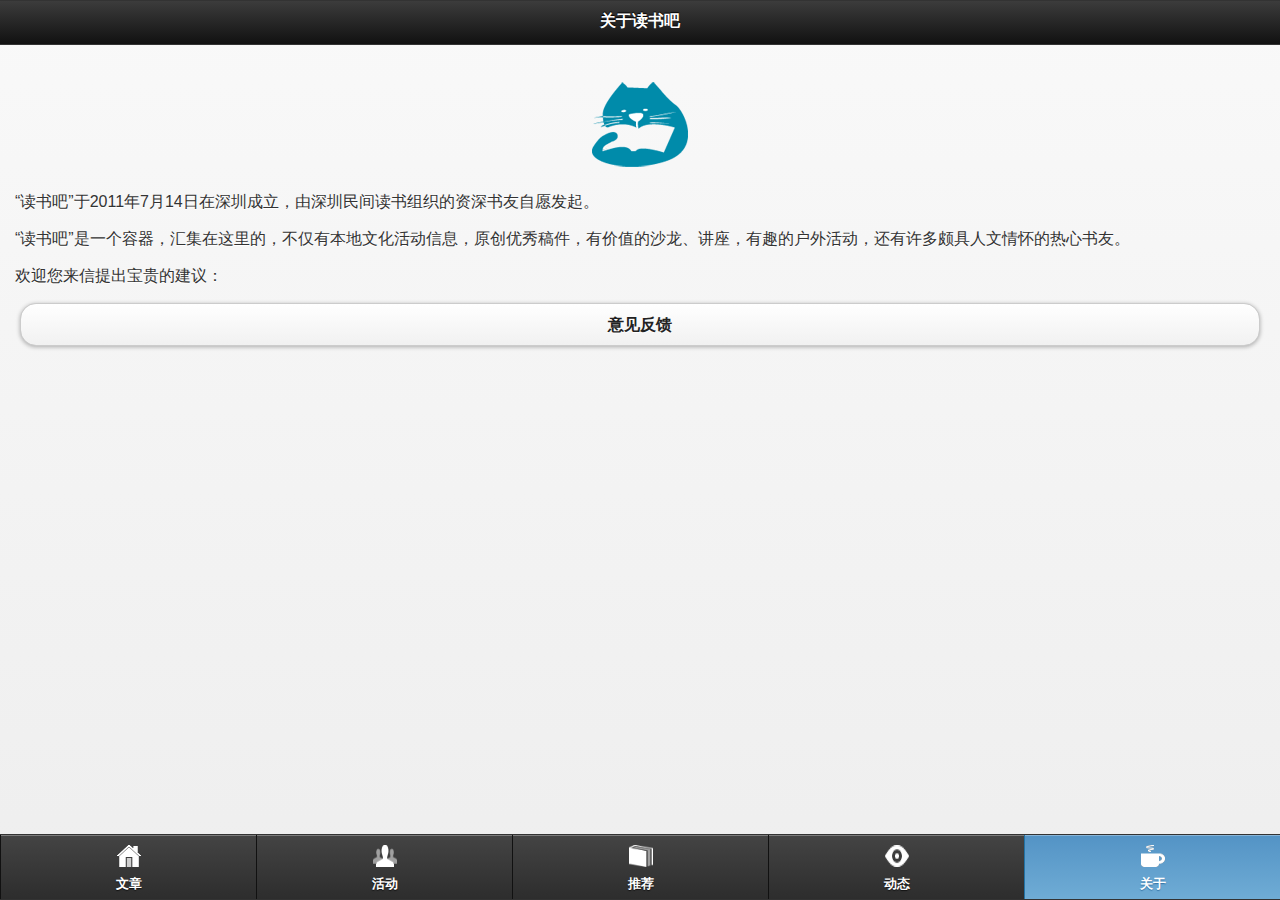
==== assets/www/about.html @ a91ce852 "import init dushuba to github" ====
<!DOCTYPE HTML>
<html>
  <head>
    <meta charset="utf-8">
	<meta name="viewport" content="width=device-width, initial-scale=1">
    <meta http-equiv="Content-type" content="text/html; charset=utf-8">
    <title>读书吧</title>
    <link rel="stylesheet" href="jquery.mobile-1.1.0.min.css" type="text/css" media="screen" title="no title">
	<link rel="stylesheet" href="main.css" type="text/css" media="screen" title="no title">
	<script type="text/javascript" charset="utf-8" src="cordova-1.6.0.js"></script>
	<script type="text/javascript" charset="utf-8" src="jquery-1.7.1.min.js"></script>
	<script type="text/javascript" charset="utf-8" src="jquery.mobile-1.1.0.min.js"></script>
<script type="text/javascript">
    function seedmail() {
        window.location.href="mailto:dushuba@live.com";
        feedbackForm.action = "mailto:dushuba@live.com";
        feedbackForm.submit();
    }
</script>
  </head>
  <body>
  <div data-role="page">
	<div data-role="header" data-position="fixed">
		<h1>关于读书吧</h1>
	</div>
	<div data-role="content">
        <p class="logo" align="center"><img src="images\dushuba_logo.png"/></p>
        <p>“读书吧”于2011年7月14日在深圳成立，由深圳民间读书组织的资深书友自愿发起。</p>
        <p>“读书吧”是一个容器，汇集在这里的，不仅有本地文化活动信息，原创优秀稿件，有价值的沙龙、讲座，有趣的户外活动，还有许多颇具人文情怀的热心书友。</p>
        <p>欢迎您来信提出宝贵的建议：<form name="feedbackForm" action=""><button name="feedback" onclick="seedmail();" value="">意见反馈</button></form></p>
	</div>
	<div data-role="footer" class="nav-glyphish ui-footer ui-bar-a" data-position="fixed" role="contentinfo">
		<div data-role="navbar" class="nav-glyphish ui-navbar" data-iconpos="top" role="navigation">
			<ul>
				<li><a id="home" href="index.html" data-ajax="false" data-role="button" data-icon="home">文章</a></li>
				<li><a id="activity" href="activities.html" data-ajax="false" data-role="button" data-icon="star">活动</a></li>
                <li><a id="favorite" href="favorites.html" data-ajax="false" data-role="button" data-icon="star">推荐</a></li>
                <li><a id="news" href="news.html" data-ajax="false" data-role="button" data-icon="star">动态</a></li>
				<li><a id="about" href="about.html" data-ajax="false" data-role="button" data-icon="gear" class="ui-btn-active">关于</a></li>
			</ul>
		</div>
	</div>
	</div>
  </body>
</html>
---- assets/www/main.css ----
.nav-glyphish .ui-btn .ui-btn-inner { padding-top: 40px !important; }
.nav-glyphish .ui-btn .ui-icon { width: 30px!important; height: 30px!important; margin-left: -15px !important; box-shadow: none!important; -moz-box-shadow: none!important; -webkit-box-shadow: none!important; -webkit-border-radius: 0 !important; border-radius: 0 !important; }
		
#home .ui-icon { background:  url(images/home.png) 50% 50% no-repeat; background-size: 24px 22px; }
#activity .ui-icon { background:  url(images/activity.png) 50% 50% no-repeat; background-size: 24px 22px; }
#favorite .ui-icon { background:  url(images/books.png) 50% 50% no-repeat; background-size: 24px 22px; }
#news .ui-icon { background:  url(images/news.png) 50% 50% no-repeat; background-size: 24px 22px; }
#about .ui-icon { background:  url(images/about.png) 50% 50% no-repeat; background-size: 24px 22px; }
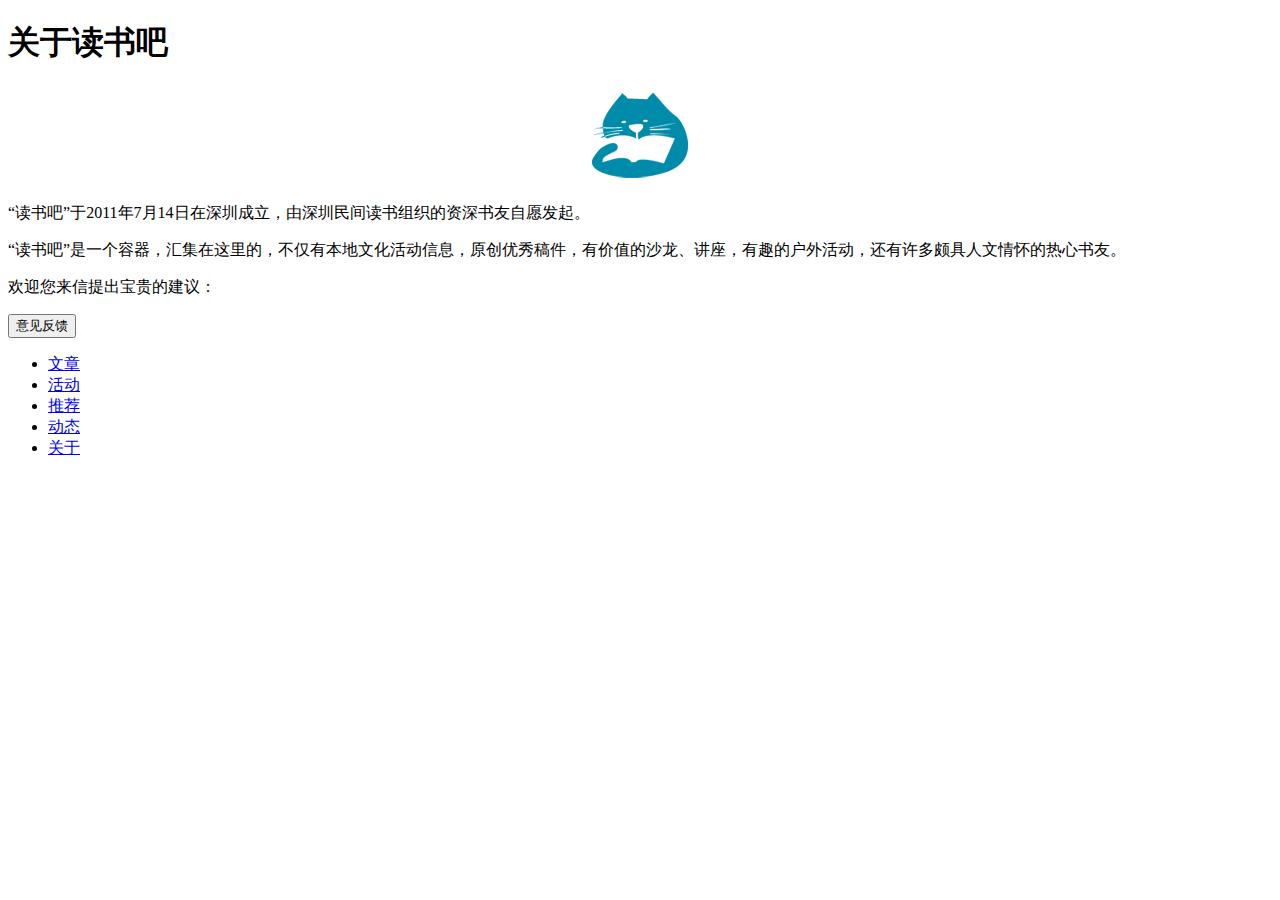
==== commit 3fdcf414: "fixed image style" ====
--- a/assets/www/about.html
+++ b/assets/www/about.html
@@ -5,11 +5,11 @@
 	<meta name="viewport" content="width=device-width, initial-scale=1">
     <meta http-equiv="Content-type" content="text/html; charset=utf-8">
     <title>读书吧</title>
-    <link rel="stylesheet" href="jquery.mobile-1.1.0.min.css" type="text/css" media="screen" title="no title">
-	<link rel="stylesheet" href="main.css" type="text/css" media="screen" title="no title">
-	<script type="text/javascript" charset="utf-8" src="cordova-1.6.0.js"></script>
-	<script type="text/javascript" charset="utf-8" src="jquery-1.7.1.min.js"></script>
-	<script type="text/javascript" charset="utf-8" src="jquery.mobile-1.1.0.min.js"></script>
+    <link rel="stylesheet" href="css/jquery.mobile-1.1.0.min.css" type="text/css" media="screen" title="no title">
+	<link rel="stylesheet" href="css/main.css" type="text/css" media="screen" title="no title">
+	<script type="text/javascript" charset="utf-8" src="js/cordova-1.6.0.js"></script>
+	<script type="text/javascript" charset="utf-8" src="js/jquery-1.7.1.min.js"></script>
+	<script type="text/javascript" charset="utf-8" src="js/jquery.mobile-1.1.0.min.js"></script>
 <script type="text/javascript">
     function seedmail() {
         window.location.href="mailto:dushuba@live.com";
@@ -24,7 +24,7 @@
 		<h1>关于读书吧</h1>
 	</div>
 	<div data-role="content">
-        <p class="logo" align="center"><img src="images\dushuba_logo.png"/></p>
+        <div class="logo" style="text-align:center;"><img src="images\dushuba_logo.png" width="96" height="96"/></div>
         <p>“读书吧”于2011年7月14日在深圳成立，由深圳民间读书组织的资深书友自愿发起。</p>
         <p>“读书吧”是一个容器，汇集在这里的，不仅有本地文化活动信息，原创优秀稿件，有价值的沙龙、讲座，有趣的户外活动，还有许多颇具人文情怀的热心书友。</p>
         <p>欢迎您来信提出宝贵的建议：<form name="feedbackForm" action=""><button name="feedback" onclick="seedmail();" value="">意见反馈</button></form></p>
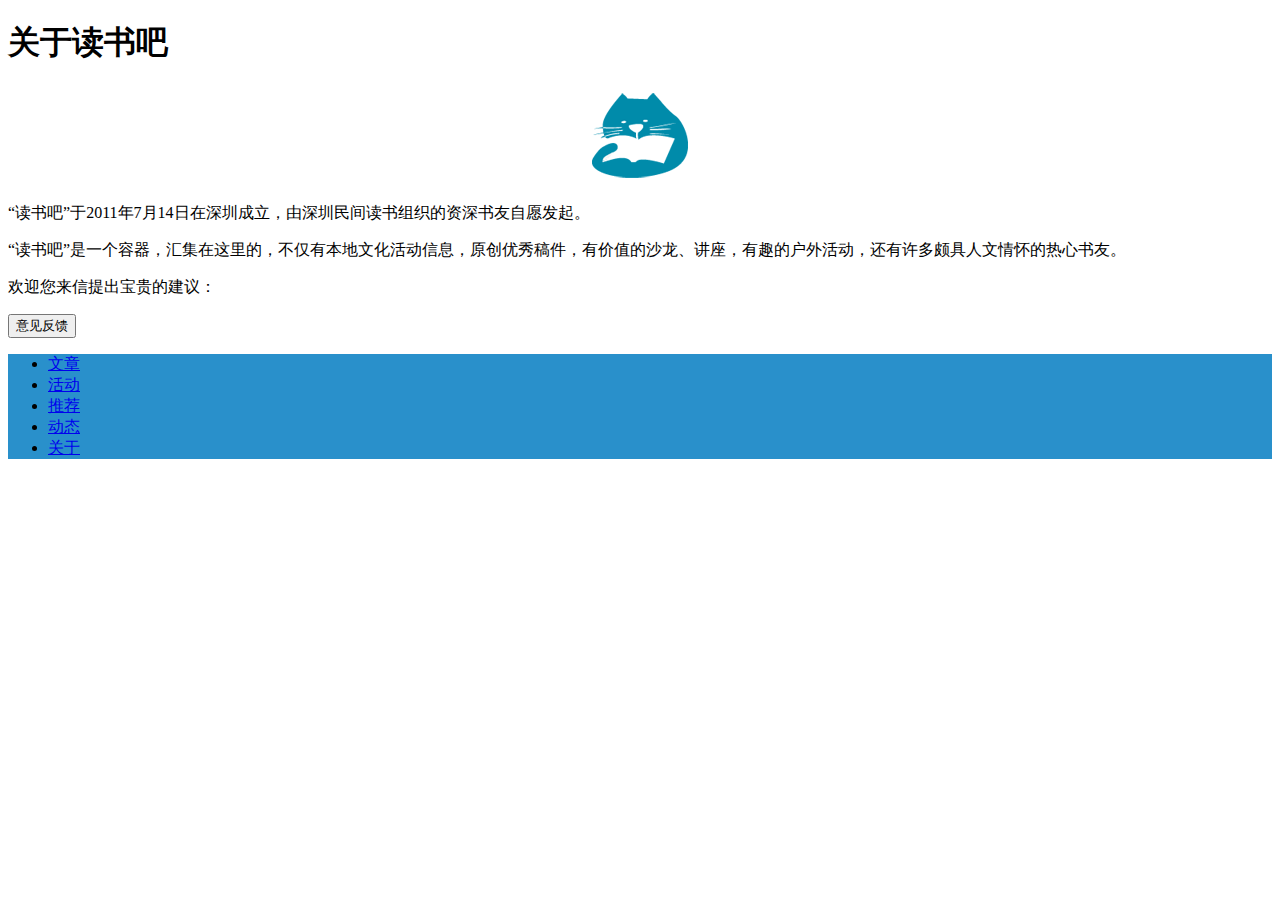
==== commit 292d631c: "update pages" ====
--- a/assets/www/about.html
+++ b/assets/www/about.html
@@ -5,11 +5,11 @@
 	<meta name="viewport" content="width=device-width, initial-scale=1">
     <meta http-equiv="Content-type" content="text/html; charset=utf-8">
     <title>读书吧</title>
-    <link rel="stylesheet" href="css/jquery.mobile-1.1.0.min.css" type="text/css" media="screen" title="no title">
+    <link rel="stylesheet" href="css/jquery.mobile-1.1.1.min.css" type="text/css" media="screen" title="no title">
 	<link rel="stylesheet" href="css/main.css" type="text/css" media="screen" title="no title">
-	<script type="text/javascript" charset="utf-8" src="js/cordova-1.6.0.js"></script>
+	<script type="text/javascript" charset="utf-8" src="js/cordova-1.6.1.js"></script>
 	<script type="text/javascript" charset="utf-8" src="js/jquery-1.7.1.min.js"></script>
-	<script type="text/javascript" charset="utf-8" src="js/jquery.mobile-1.1.0.min.js"></script>
+	<script type="text/javascript" charset="utf-8" src="js/jquery.mobile-1.1.1.min.js"></script>
 <script type="text/javascript">
     function seedmail() {
         window.location.href="mailto:dushuba@live.com";
--- a/assets/www/css/main.css
+++ b/assets/www/css/main.css
@@ -0,0 +1,115 @@
+.ui-li-heading { font-size: 16px; font-weight: bold; display: inline; margin: .6em 0; }
+
+p img { width: 60%; height: 60%; text-align: center; }
+
+img.thumbnail {
+	border:0px solid #ddd;
+	max-height:75px;max-width:75px;
+	/*-moz-border-radius:5px; -webkit-border-radius:5px;*/
+	padding-top: 10px;padding-left:5px;
+}
+p.info {
+	font: 12px Arial,Helvetica,sans-serif;
+	line-height: 150%;
+	color: #000;
+	float: left;
+}
+
+.saying {
+	font: 14px Arial,Helvetica,sans-serif;
+	line-height: 150%;
+	color: #000;
+}
+
+.date {	
+	font: 12px Arial,Helvetica,sans-serif;
+	line-height: 150%;
+	color: #666;
+}
+
+.p1 {
+	font: 12px Arial,Helvetica,sans-serif;
+	line-height: 150%;
+	color: #666;
+}
+
+.entry img {
+	width: 100%;
+	height: auto;
+}
+
+.bigstar50, .bigstar45, .bigstar40, .bigstar35, .bigstar30, .bigstar25, .bigstar20, .bigstar15, .bigstar10, .bigstar05, .bigstar00 {
+	background: url(images/all_bigstars.gif) no-repeat;
+	height: 14px;
+	display: block;
+	color: #999;
+	overflow: hidden;
+	font-size: 14px;
+	line-height: 100%;
+	width: 75px;
+}
+
+.bigstar50 {
+	background-position: 0 0;
+}
+
+.bigstar45 {
+	background-position: 0 -15px;
+}
+
+.bigstar40 {
+	background-position: 0 -30px;
+}
+
+.bigstar35 {
+	background-position: 0 -45px;
+}
+
+.bigstar30 {
+	background-position: 0 -60px;
+}
+
+.bigstar25 {
+	background-position: 0 -75px;
+}
+
+.bigstar20 {
+	background-position: 0 -90px;
+}
+
+.bigstar15 {
+	background-position: 0 -105px;
+}
+
+.bigstar10 {
+	background-position: 0 -120px;
+}
+
+.bigstar05 {
+	background-position: 0 -135px;
+}
+
+.bigstar00 {
+	background-position: 0 -150px;
+}
+
+.new {
+	width: 30px;
+	height: 30px;
+	top:0;
+	right:0;
+	position: absolute;
+}
+
+.nav-glyphish .ui-btn .ui-btn-inner { padding-top: 40px !important; }
+.nav-glyphish .ui-btn .ui-icon { width: 30px!important; height: 30px!important; margin-left: -15px !important; box-shadow: none!important; -moz-box-shadow: none!important; -webkit-box-shadow: none!important; -webkit-border-radius: 0 !important; border-radius: 0 !important; }
+		
+#home .ui-icon { background:  url(../images/home.png) 50% 50% no-repeat; background-size: 24px 22px; }
+#activity .ui-icon { background:  url(../images/activity.png) 50% 50% no-repeat; background-size: 24px 22px; }
+#favorite .ui-icon { background:  url(../images/books.png) 50% 50% no-repeat; background-size: 24px 22px; }
+#news .ui-icon { background:  url(../images/news.png) 50% 50% no-repeat; background-size: 24px 22px; }
+#about .ui-icon { background:  url(../images/about.png) 50% 50% no-repeat; background-size: 24px 22px; }
+
+.ui-bar-a {
+	background: #2990cb;
+}
